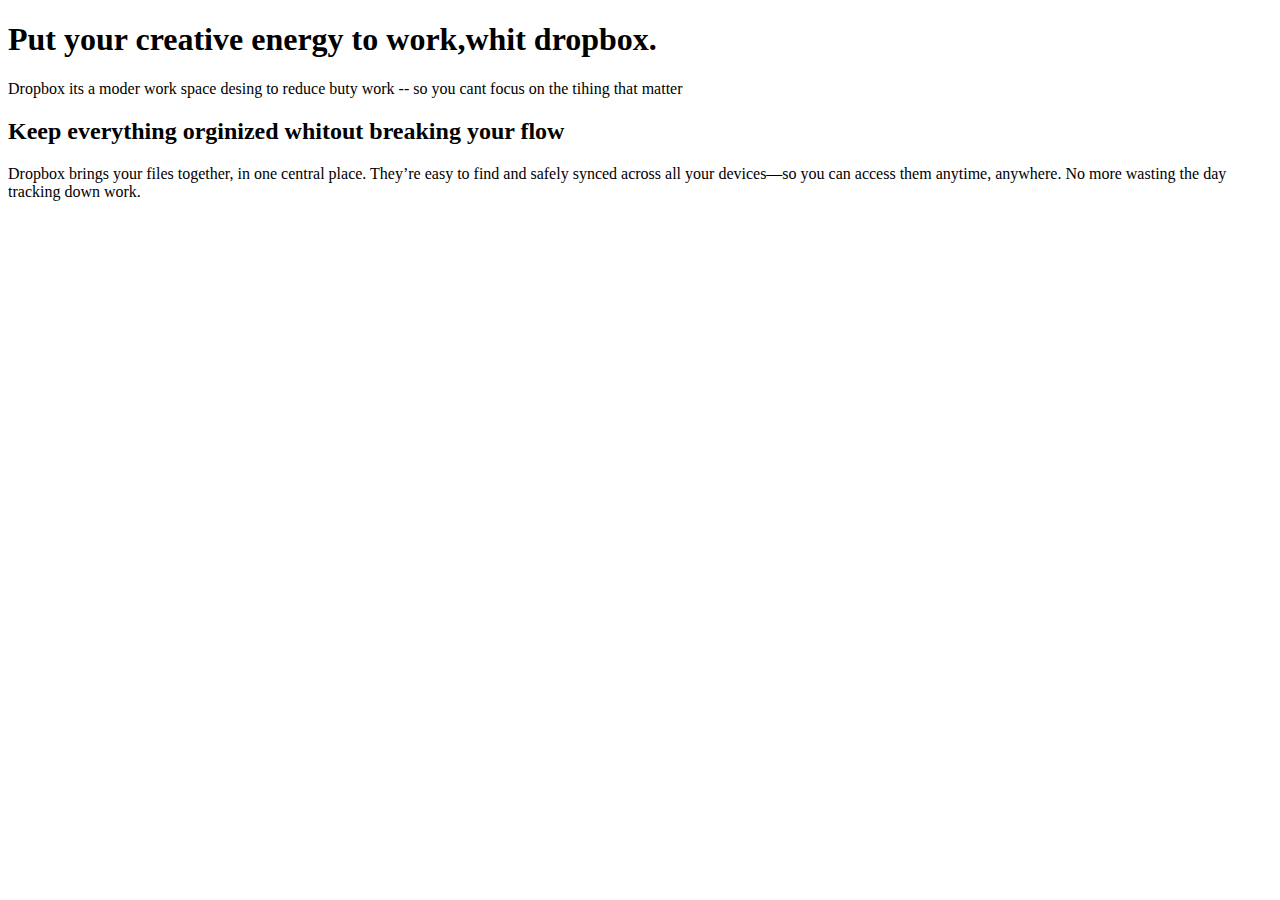
==== dropbox/index.html @ 650b55ad "hice el main y la primera seccion" ====
<!DOCTYPE html>
<html lang="en">
<head>
  <meta charset="UTF-8">
  <meta name="viewport" content="width=device-width, initial-scale=1.0">
  <meta http-equiv="X-UA-Compatible" content="ie=edge">
  <link rel="stylesheet" href="index.css" />
  <title>Dropbox Responsive </title>
</head>
<body>
  <main>
    <h1>
      Put your creative energy to work,whit dropbox. </h1>
      <p>
        Dropbox its a moder work space desing to reduce buty work -- so you cant focus on the tihing that matter
      </p>
      <section>
        <h2>
          Keep everything orginized whitout breaking your flow
        </h2>
        <p>
          Dropbox brings your files together, in one central place. They’re easy to find and safely synced across all your devices—so you can access them anytime, anywhere. No more wasting the day tracking down work.
        </p>

      </section>
  </main>
</body>
</html>
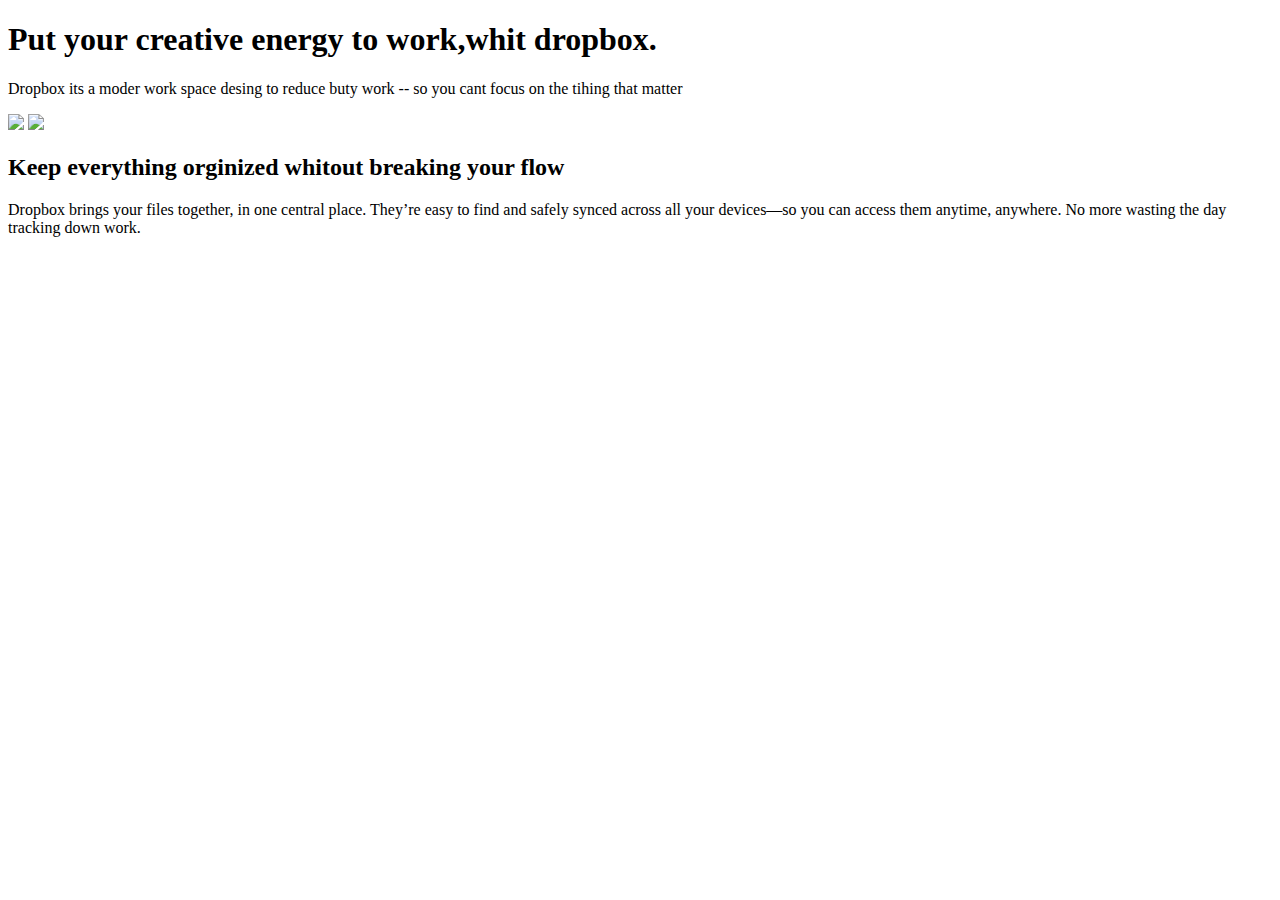
==== commit 6335c440: "Imagen doble para movile" ====
--- a/dropbox/index.html
+++ b/dropbox/index.html
@@ -13,7 +13,11 @@
       Put your creative energy to work,whit dropbox. </h1>
       <p>
         Dropbox its a moder work space desing to reduce buty work -- so you cant focus on the tihing that matter
-      </p>
+      <git/p>
+      <section>
+        <img src="https://historia-arte.com/_/eyJ0eXAiOiJKV1QiLCJhbGciOiJIUzI1NiJ9.eyJpbSI6WyJcL2FydHdvcmtcL2ltYWdlRmlsZVwvbmVncm8teS12aW9sZXRhLWthbmRpbnNreS5qcGciLCJyZXNpemVDcm9wLDMyMCwzMjAsQ1JPUF9CQUxBTkNFfGNyb3AsMzAwLDMwMCJdfQ.1LzAh4IWkXtEB8vm/IazCEB0G10f1uzldhnYrXtigCpg.jpg"></img>
+        <img src="https://i1.wp.com/dibujoypintura.net/wp-content/uploads/2018/02/Ritmo-Alegr%C3%ADa-de-la-vida-Obra-maestra-abstracta-Roberto-Dalaunay.jpg?w=350&ssl=1"></img>
+      </section>
       <section>
         <h2>
           Keep everything orginized whitout breaking your flow
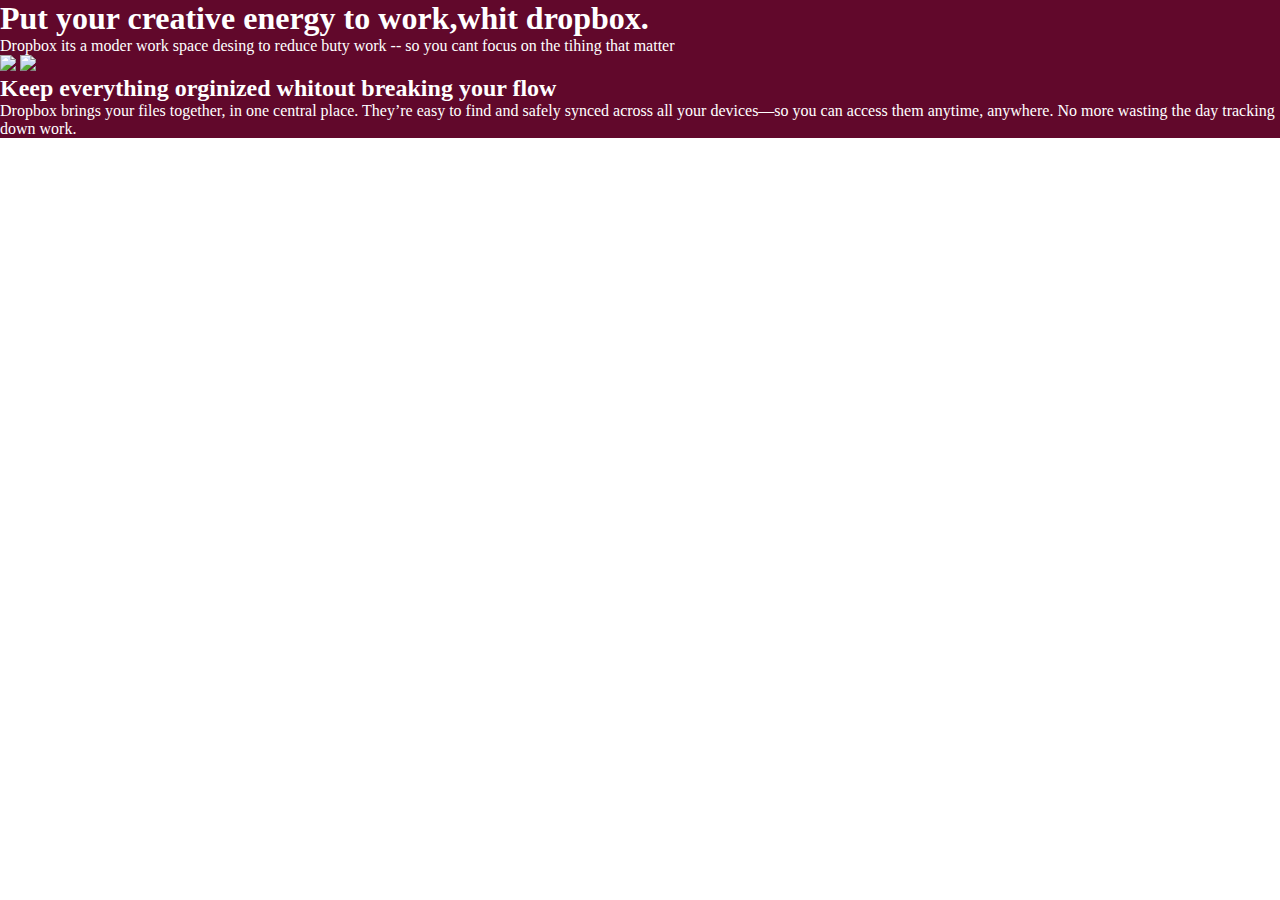
==== commit 354d3c1b: "modificación de imagenes y formato de fondo" ====
--- a/dropbox/index.html
+++ b/dropbox/index.html
@@ -15,8 +15,8 @@
         Dropbox its a moder work space desing to reduce buty work -- so you cant focus on the tihing that matter
       <git/p>
       <section>
-        <img src="https://historia-arte.com/_/eyJ0eXAiOiJKV1QiLCJhbGciOiJIUzI1NiJ9.eyJpbSI6WyJcL2FydHdvcmtcL2ltYWdlRmlsZVwvbmVncm8teS12aW9sZXRhLWthbmRpbnNreS5qcGciLCJyZXNpemVDcm9wLDMyMCwzMjAsQ1JPUF9CQUxBTkNFfGNyb3AsMzAwLDMwMCJdfQ.1LzAh4IWkXtEB8vm/IazCEB0G10f1uzldhnYrXtigCpg.jpg"></img>
-        <img src="https://i1.wp.com/dibujoypintura.net/wp-content/uploads/2018/02/Ritmo-Alegr%C3%ADa-de-la-vida-Obra-maestra-abstracta-Roberto-Dalaunay.jpg?w=350&ssl=1"></img>
+        <img class="imghigher"src="https://cfl.dropboxstatic.com/static/images/index/rebrand/co_create/desktop/dropbox_digital_desktop_01-vflTDaJ3U.jpg"></img>
+        <img class="imglower"src="https://cfl.dropboxstatic.com/static/images/index/rebrand/co_create/desktop/dropbox_digital_desktop_02-vflq-5NiU.jpg"></img>
       </section>
       <section>
         <h2>
--- a/dropbox/index.css
+++ b/dropbox/index.css
@@ -0,0 +1,10 @@
+*{
+    margin: 0;
+    padding: 0;
+    box-sizing: border-box;
+  }
+
+  main{
+    background: rgb(97, 8, 43);
+    color: rgb(255, 255, 255);
+  }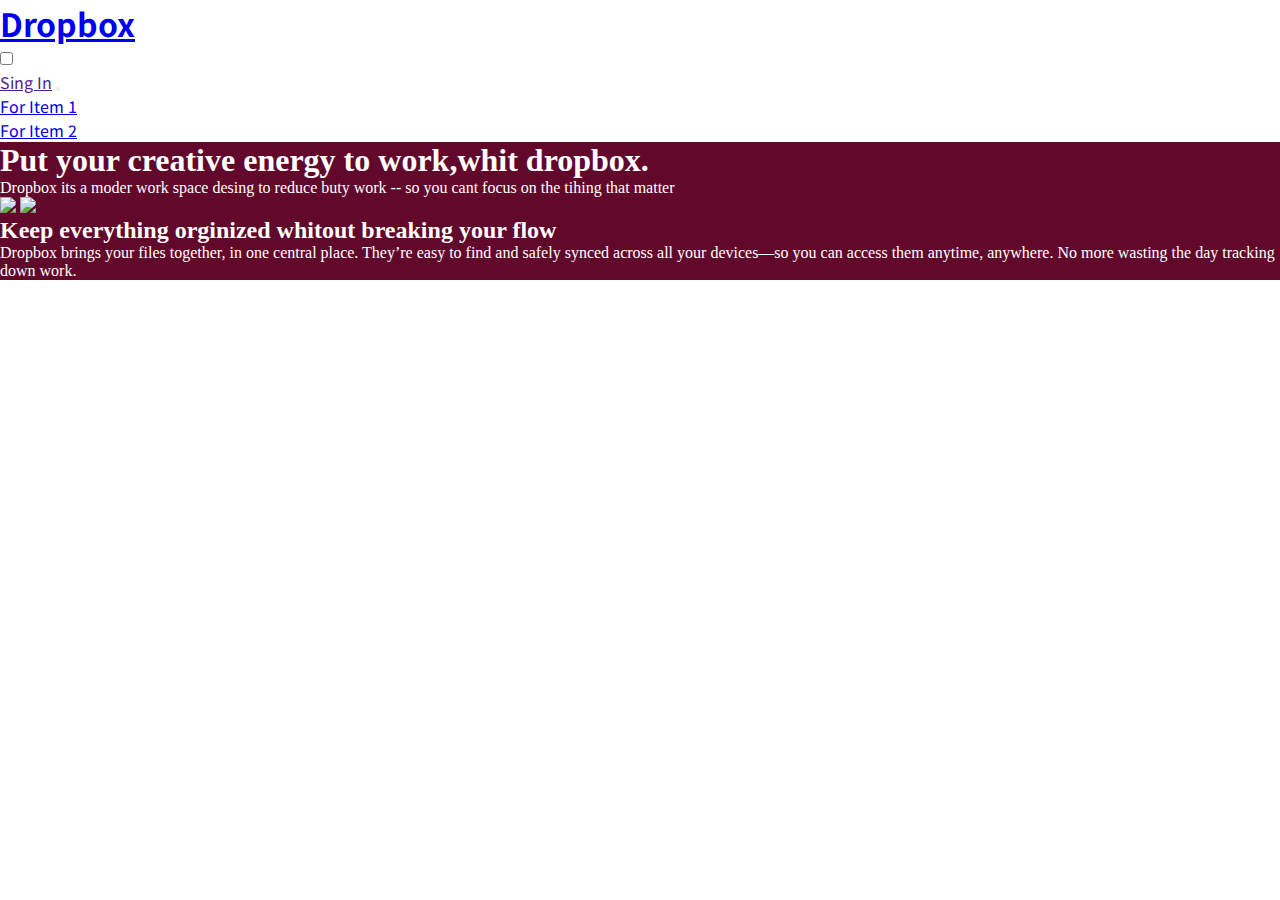
==== commit 765b7634: "Header con menu" ====
--- a/dropbox/index.html
+++ b/dropbox/index.html
@@ -8,6 +8,31 @@
   <title>Dropbox Responsive </title>
 </head>
 <body>
+  <header>
+      <div class="container">
+          <h1 id="title-dropbox">
+              <a href="/">
+                  <span class="ion-logo-dropbox"></span>
+                  <span class="desktop">Dropbox</span>
+              </a>
+          </h1>
+          <input type="checkbox" id="btnmenu">
+              <div class="movil icon-menu">
+                  <a href="">Sing In</a>
+                  <label for="btnmenu">
+                  <button>
+                      <span class="ion-md-menu"></span>
+                  </button>
+                  </label>
+              </div>
+          <nav class="menu-principal desktop">
+                <ul>
+                    <li><a href="#">For Item 1</a></li>
+                    <li><a href="#">For Item 2</a></li>
+                </ul>
+          </nav>
+          </div>
+  </header>
   <main>
     <h1>
       Put your creative energy to work,whit dropbox. </h1>
--- a/dropbox/index.css
+++ b/dropbox/index.css
@@ -1,9 +1,17 @@
+@import url('https://fonts.googleapis.com/css?family=Noto+Sans+HK:100,300,400,500,700,900&display=swap');
+
+
 *{
     margin: 0;
     padding: 0;
     box-sizing: border-box;
   }
 
+
+  header{
+  	font-family: 'Noto Sans HK', sans-serif;
+  }
+
   main{
     background: rgb(97, 8, 43);
     color: rgb(255, 255, 255);
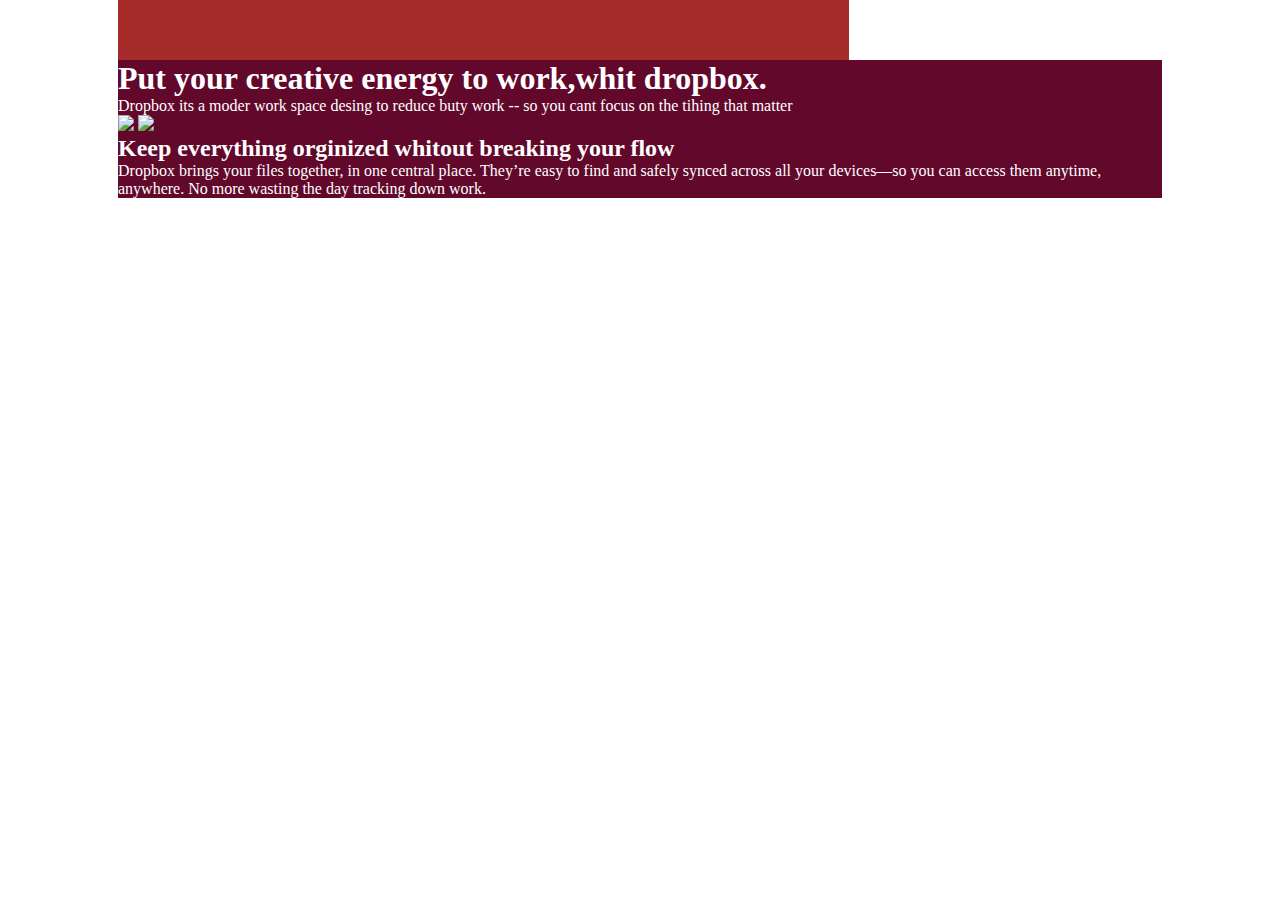
==== commit 31e515a5: "EStilos hedaer" ====
--- a/dropbox/index.html
+++ b/dropbox/index.html
@@ -5,6 +5,7 @@
   <meta name="viewport" content="width=device-width, initial-scale=1.0">
   <meta http-equiv="X-UA-Compatible" content="ie=edge">
   <link rel="stylesheet" href="index.css" />
+  <link href="https://unpkg.com/ionicons@4.5.5/dist/css/ionicons.min.css" rel="stylesheet">
   <title>Dropbox Responsive </title>
 </head>
 <body>
--- a/dropbox/index.css
+++ b/dropbox/index.css
@@ -7,12 +7,147 @@
     box-sizing: border-box;
   }
 
-
-  header{
+/*********************
+* Estilos del Header *
+**********************/
+ header{
   	font-family: 'Noto Sans HK', sans-serif;
-  }
+  	background-color: brown;
+    height: 60px;
+    width: 100%;
+}
+header a{
+    text-decoration: none;
+    color: #FFF;
+}
+header ul{
+    list-style: none;
+}
+header .desktop{
+    display: none;
+}
+header h1{
+    position: absolute;
+    width: 60px;
+    height: 60px;
+    left: 0;
+    top: 0;
+    font-size: 40px;
+    font-weight: 500;
+}
+h1 .ion-logo-dropbox{
+    color: dodgerblue;
+    height: 46px;
+    width: 30px;
+    position: absolute;
+    margin: auto;
+    top: 0;
+    bottom: 0;
+    left: 0;
+    right: 0;
+}
+.icon-menu{
+    position: absolute;
+    right: 0;
+}
+.icon-menu a,.icon-menu button{
+    vertical-align: middle;
+    cursor: pointer;
+}
+.icon-menu button{
+    height: 60px;
+    width: 60px;
+    color: #FFF;
+    border: 0;
+    font-size: 30px;
+    background: transparent;
+}
+#btnmenu{
+    display: none;
+}
 
   main{
     background: rgb(97, 8, 43);
     color: rgb(255, 255, 255);
-  }+  }
+
+
+
+
+  @media (max-width: 1024px){
+    .menu-principal{
+        display: block;
+        position: fixed;
+        top: 60px;
+        right: 0;
+        width: 300px;
+        height: 0;
+        transition: all 500ms;
+    }
+    #btnmenu:checked ~ .menu-principal{
+        position: fixed;
+        top: 60px;
+        right: 0;
+        width: 300px;
+        background-color: brown;
+        display: block;
+        height: calc(100vh - 60px);
+        transition: all 500ms;
+    }
+}
+
+@media (min-width: 1024px){
+    body{
+        width: 100%;
+        max-width: 1044px;
+        margin: auto;
+    }
+    header{
+        width: 70%;
+        max-width: 748px;
+    }
+    .movil{
+        display: none;
+    }
+    .desktop{
+        display: inline-block;
+    }
+    header h1 {
+        width: 180px;
+    }
+    h1 .ion-logo-dropbox {
+        margin: auto auto auto 15px;
+    }
+    #title-dropbox .desktop{
+        position: absolute;
+        /*right: 0;*/
+        left: 45px;
+        font-size: 28px;
+        width: fit-content;
+        height: 34px;
+        top: 0;
+        bottom: 0;
+        margin: auto auto auto 5px;
+    }
+    h1 .ion-logo-dropbox, h1 .desktop{
+        vertical-align: middle;
+        /*position: relative;*/
+    }
+    h1 .ion-logo-dropbox{
+        /*position: absolute;*/
+    }
+    #title-dropbox, .menu-principal{
+        display: inline-block;
+        position: relative;
+        vertical-align: middle;
+    }
+    .menu-principal li{
+        float: left;
+        padding: auto 20px;
+        font-size: 14px;
+    }
+    .menu-principal li a{
+        display: block;
+        padding: 0 20px;
+    }
+}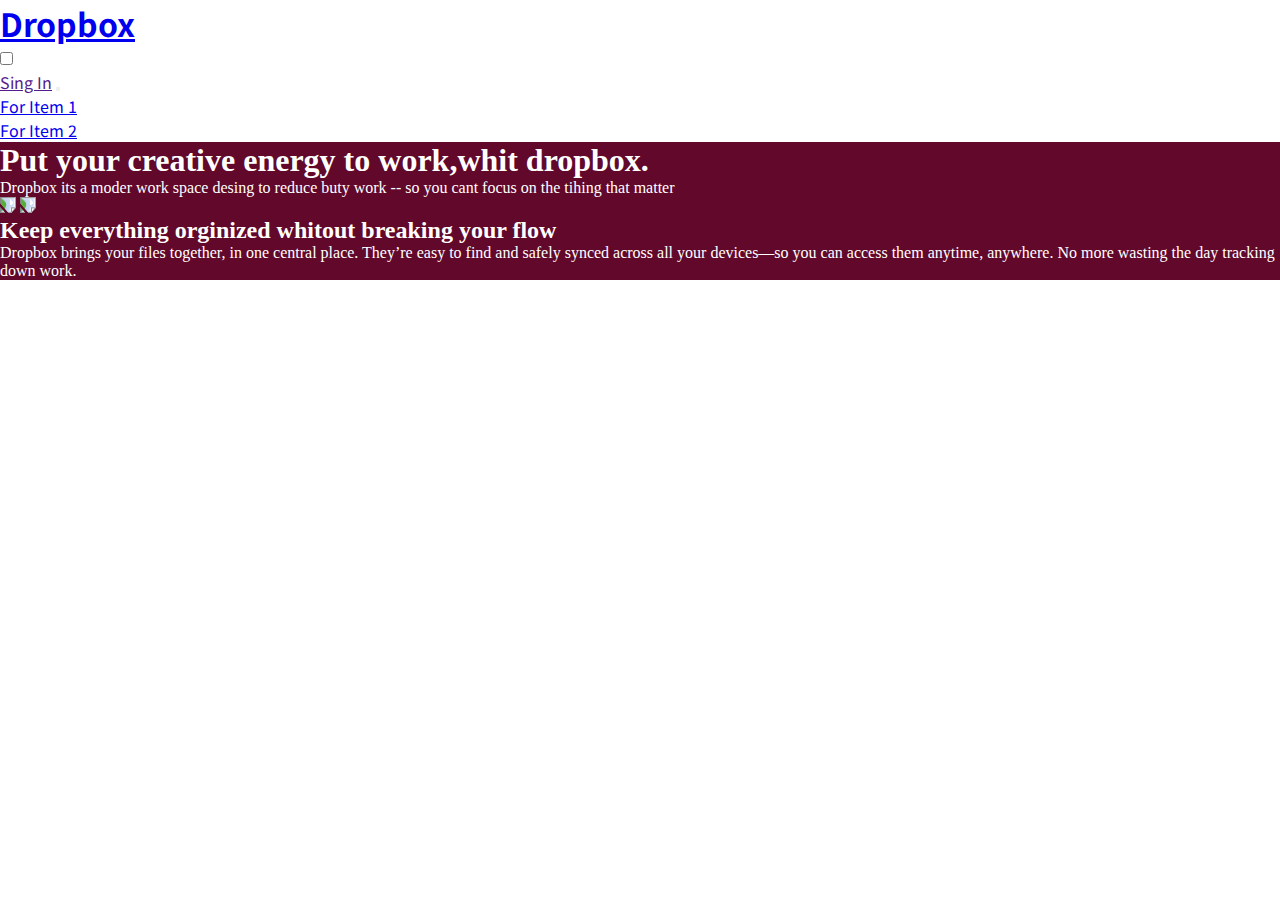
==== commit 68bd62e9: "Imagen doble para movile" ====
--- a/dropbox/index.html
+++ b/dropbox/index.html
@@ -5,7 +5,6 @@
   <meta name="viewport" content="width=device-width, initial-scale=1.0">
   <meta http-equiv="X-UA-Compatible" content="ie=edge">
   <link rel="stylesheet" href="index.css" />
-  <link href="https://unpkg.com/ionicons@4.5.5/dist/css/ionicons.min.css" rel="stylesheet">
   <title>Dropbox Responsive </title>
 </head>
 <body>
--- a/dropbox/index.css
+++ b/dropbox/index.css
@@ -7,147 +7,20 @@
     box-sizing: border-box;
   }
 
-/*********************
-* Estilos del Header *
-**********************/
- header{
+
+  header{
   	font-family: 'Noto Sans HK', sans-serif;
-  	background-color: brown;
-    height: 60px;
-    width: 100%;
-}
-header a{
-    text-decoration: none;
-    color: #FFF;
-}
-header ul{
-    list-style: none;
-}
-header .desktop{
-    display: none;
-}
-header h1{
-    position: absolute;
-    width: 60px;
-    height: 60px;
-    left: 0;
-    top: 0;
-    font-size: 40px;
-    font-weight: 500;
-}
-h1 .ion-logo-dropbox{
-    color: dodgerblue;
-    height: 46px;
-    width: 30px;
-    position: absolute;
-    margin: auto;
-    top: 0;
-    bottom: 0;
-    left: 0;
-    right: 0;
-}
-.icon-menu{
-    position: absolute;
-    right: 0;
-}
-.icon-menu a,.icon-menu button{
-    vertical-align: middle;
-    cursor: pointer;
-}
-.icon-menu button{
-    height: 60px;
-    width: 60px;
-    color: #FFF;
-    border: 0;
-    font-size: 30px;
-    background: transparent;
-}
-#btnmenu{
-    display: none;
-}
+  }
 
   main{
     background: rgb(97, 8, 43);
     color: rgb(255, 255, 255);
   }
 
+  .imghigher{
+    transform: rotate(90deg);
+  }
 
-
-
-  @media (max-width: 1024px){
-    .menu-principal{
-        display: block;
-        position: fixed;
-        top: 60px;
-        right: 0;
-        width: 300px;
-        height: 0;
-        transition: all 500ms;
-    }
-    #btnmenu:checked ~ .menu-principal{
-        position: fixed;
-        top: 60px;
-        right: 0;
-        width: 300px;
-        background-color: brown;
-        display: block;
-        height: calc(100vh - 60px);
-        transition: all 500ms;
-    }
-}
-
-@media (min-width: 1024px){
-    body{
-        width: 100%;
-        max-width: 1044px;
-        margin: auto;
-    }
-    header{
-        width: 70%;
-        max-width: 748px;
-    }
-    .movil{
-        display: none;
-    }
-    .desktop{
-        display: inline-block;
-    }
-    header h1 {
-        width: 180px;
-    }
-    h1 .ion-logo-dropbox {
-        margin: auto auto auto 15px;
-    }
-    #title-dropbox .desktop{
-        position: absolute;
-        /*right: 0;*/
-        left: 45px;
-        font-size: 28px;
-        width: fit-content;
-        height: 34px;
-        top: 0;
-        bottom: 0;
-        margin: auto auto auto 5px;
-    }
-    h1 .ion-logo-dropbox, h1 .desktop{
-        vertical-align: middle;
-        /*position: relative;*/
-    }
-    h1 .ion-logo-dropbox{
-        /*position: absolute;*/
-    }
-    #title-dropbox, .menu-principal{
-        display: inline-block;
-        position: relative;
-        vertical-align: middle;
-    }
-    .menu-principal li{
-        float: left;
-        padding: auto 20px;
-        font-size: 14px;
-    }
-    .menu-principal li a{
-        display: block;
-        padding: 0 20px;
-    }
-}+  .imglower{
+    transform: rotate(90deg);
+  }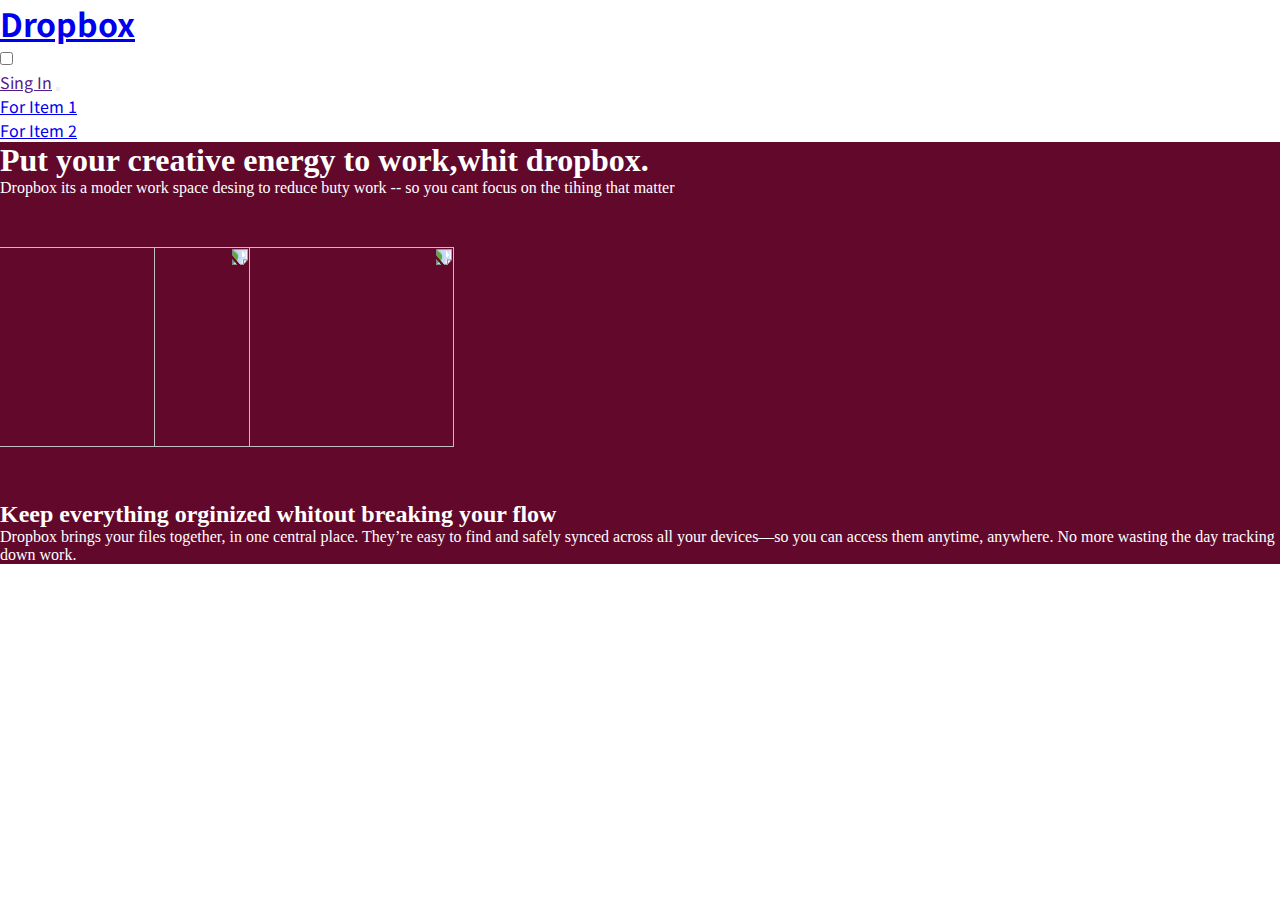
==== commit 062a7cf9: "formato imagen" ====
--- a/dropbox/index.html
+++ b/dropbox/index.html
@@ -38,11 +38,13 @@
       Put your creative energy to work,whit dropbox. </h1>
       <p>
         Dropbox its a moder work space desing to reduce buty work -- so you cant focus on the tihing that matter
-      <git/p>
-      <section>
+      </p>
+
+      <div>
         <img class="imghigher"src="https://cfl.dropboxstatic.com/static/images/index/rebrand/co_create/desktop/dropbox_digital_desktop_01-vflTDaJ3U.jpg"></img>
         <img class="imglower"src="https://cfl.dropboxstatic.com/static/images/index/rebrand/co_create/desktop/dropbox_digital_desktop_02-vflq-5NiU.jpg"></img>
-      </section>
+      </div>
+      
       <section>
         <h2>
           Keep everything orginized whitout breaking your flow
@@ -50,7 +52,6 @@
         <p>
           Dropbox brings your files together, in one central place. They’re easy to find and safely synced across all your devices—so you can access them anytime, anywhere. No more wasting the day tracking down work.
         </p>
-
       </section>
   </main>
 </body>
--- a/dropbox/index.css
+++ b/dropbox/index.css
@@ -1,12 +1,10 @@
 @import url('https://fonts.googleapis.com/css?family=Noto+Sans+HK:100,300,400,500,700,900&display=swap');
-
 
 *{
     margin: 0;
     padding: 0;
     box-sizing: border-box;
   }
-
 
   header{
   	font-family: 'Noto Sans HK', sans-serif;
@@ -19,8 +17,16 @@
 
   .imghigher{
     transform: rotate(90deg);
+    object-position: 50% 50%;
+    height: 300px;
+    width: 200px;
+    position: left;
   }
 
   .imglower{
     transform: rotate(90deg);
+    object-position: 50% 50%;
+    height: 300px;
+    width: 200px;
+    position: right;
   }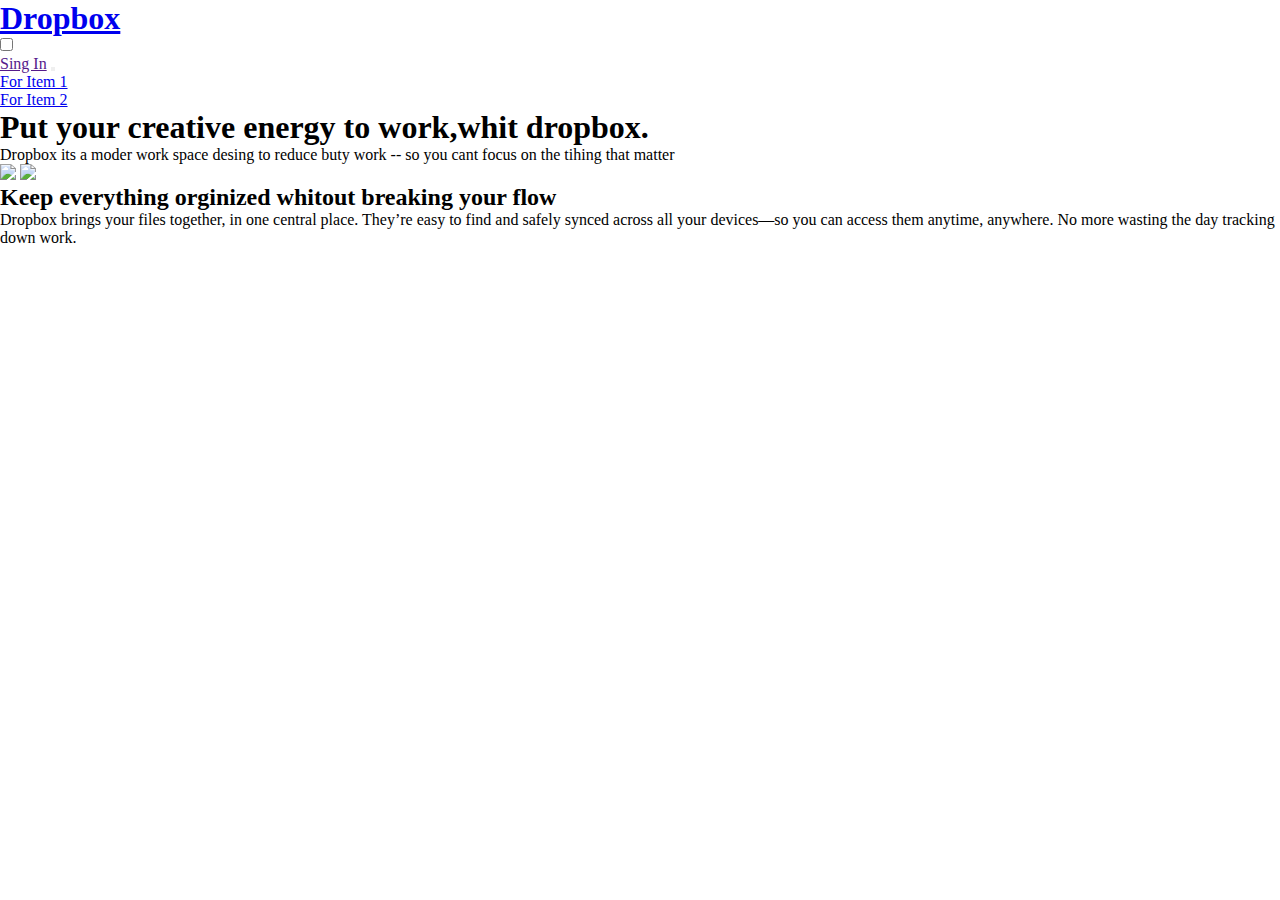
==== commit 37004352: "formato imagen" ====
--- a/dropbox/index.html
+++ b/dropbox/index.html
@@ -5,6 +5,7 @@
   <meta name="viewport" content="width=device-width, initial-scale=1.0">
   <meta http-equiv="X-UA-Compatible" content="ie=edge">
   <link rel="stylesheet" href="index.css" />
+  <link href="https://unpkg.com/ionicons@4.5.5/dist/css/ionicons.min.css" rel="stylesheet">
   <title>Dropbox Responsive </title>
 </head>
 <body>
--- a/dropbox/index.css
+++ b/dropbox/index.css
@@ -6,15 +6,156 @@
     box-sizing: border-box;
   }
 
+<<<<<<< HEAD
   header{
+=======
+/*********************
+* Estilos del Header *
+**********************/
+ header{
+>>>>>>> 9fb1f06534b19f3a48690c0479d77ad9d28b0be0
   	font-family: 'Noto Sans HK', sans-serif;
-  }
+  	background-color: brown;
+    height: 60px;
+    width: 100%;
+}
+header a{
+    text-decoration: none;
+    color: #FFF;
+}
+header ul{
+    list-style: none;
+}
+header .desktop{
+    display: none;
+}
+header h1{
+    position: absolute;
+    width: 60px;
+    height: 60px;
+    left: 0;
+    top: 0;
+    font-size: 40px;
+    font-weight: 500;
+}
+h1 .ion-logo-dropbox{
+    color: dodgerblue;
+    height: 46px;
+    width: 30px;
+    position: absolute;
+    margin: auto;
+    top: 0;
+    bottom: 0;
+    left: 0;
+    right: 0;
+}
+.icon-menu{
+    position: absolute;
+    right: 0;
+}
+.icon-menu a,.icon-menu button{
+    vertical-align: middle;
+    cursor: pointer;
+}
+.icon-menu button{
+    height: 60px;
+    width: 60px;
+    color: #FFF;
+    border: 0;
+    font-size: 30px;
+    background: transparent;
+}
+#btnmenu{
+    display: none;
+}
 
   main{
     background: rgb(97, 8, 43);
     color: rgb(255, 255, 255);
   }
 
+<<<<<<< HEAD
+
+
+
+  @media (max-width: 1024px){
+    .menu-principal{
+        display: block;
+        position: fixed;
+        top: 60px;
+        right: 0;
+        width: 300px;
+        height: 0;
+        transition: all 500ms;
+    }
+    #btnmenu:checked ~ .menu-principal{
+        position: fixed;
+        top: 60px;
+        right: 0;
+        width: 300px;
+        background-color: brown;
+        display: block;
+        height: calc(100vh - 60px);
+        transition: all 500ms;
+    }
+}
+
+@media (min-width: 1024px){
+    body{
+        width: 100%;
+        max-width: 1044px;
+        margin: auto;
+    }
+    header{
+        width: 70%;
+        max-width: 748px;
+    }
+    .movil{
+        display: none;
+    }
+    .desktop{
+        display: inline-block;
+    }
+    header h1 {
+        width: 180px;
+    }
+    h1 .ion-logo-dropbox {
+        margin: auto auto auto 15px;
+    }
+    #title-dropbox .desktop{
+        position: absolute;
+        /*right: 0;*/
+        left: 45px;
+        font-size: 28px;
+        width: fit-content;
+        height: 34px;
+        top: 0;
+        bottom: 0;
+        margin: auto auto auto 5px;
+    }
+    h1 .ion-logo-dropbox, h1 .desktop{
+        vertical-align: middle;
+        /*position: relative;*/
+    }
+    h1 .ion-logo-dropbox{
+        /*position: absolute;*/
+    }
+    #title-dropbox, .menu-principal{
+        display: inline-block;
+        position: relative;
+        vertical-align: middle;
+    }
+    .menu-principal li{
+        float: left;
+        padding: auto 20px;
+        font-size: 14px;
+    }
+    .menu-principal li a{
+        display: block;
+        padding: 0 20px;
+    }
+}
+=======
   .imghigher{
     transform: rotate(90deg);
     object-position: 50% 50%;
@@ -25,8 +166,13 @@
 
   .imglower{
     transform: rotate(90deg);
+<<<<<<< HEAD
     object-position: 50% 50%;
     height: 300px;
     width: 200px;
     position: right;
-  }+  }
+=======
+  }
+>>>>>>> 68bd62e977e2aae1bddf262746e921a157619943
+>>>>>>> 9fb1f06534b19f3a48690c0479d77ad9d28b0be0
